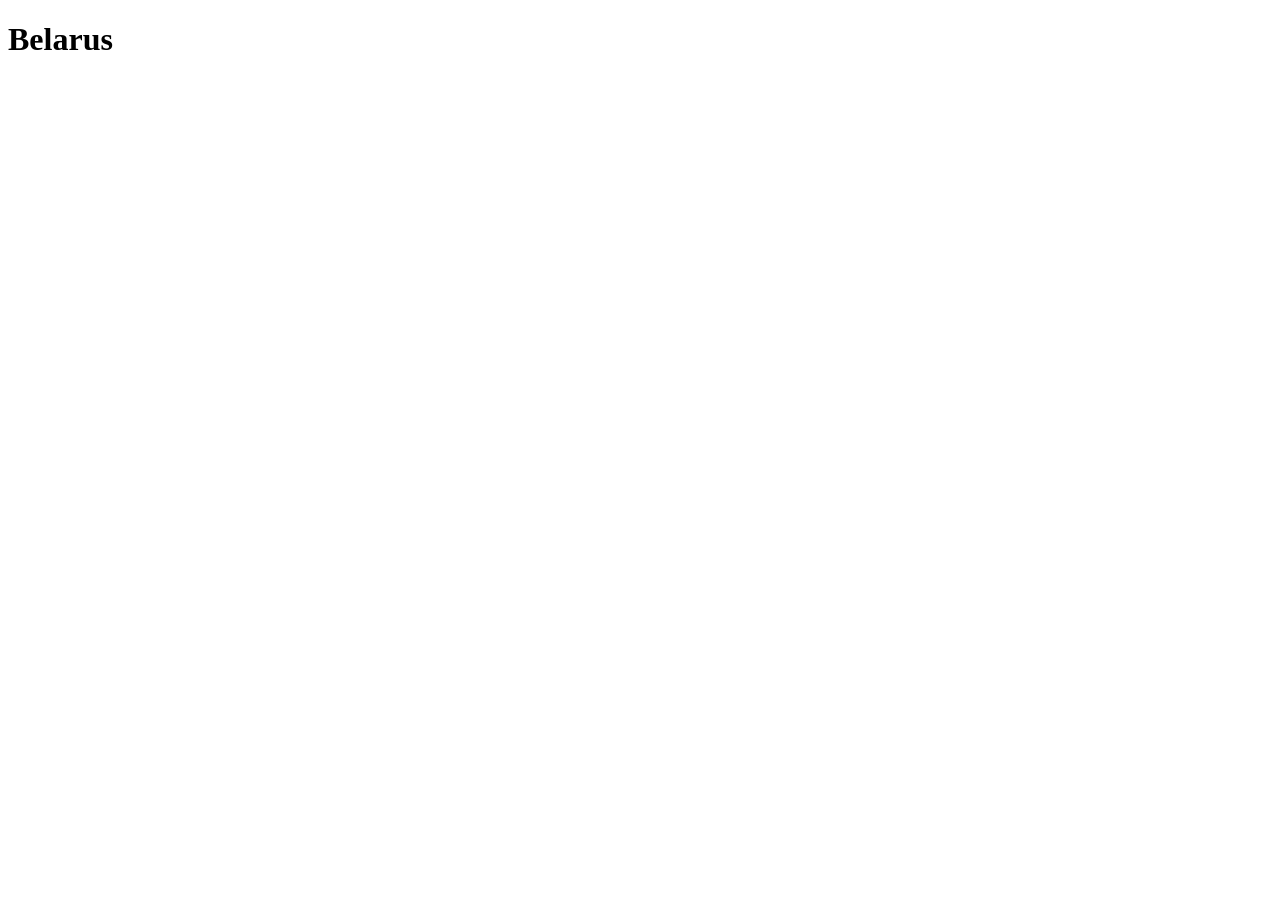
==== Be/index.html @ aecbde6b "first commit" ====
<!DOCTYPE html>
<html lang="en">
<head>
    <meta charset="UTF-8">
    <meta name="viewport" content="width=device-width, initial-scale=1.0">
    <title>Document</title>
</head>
<body>
    <h1>Belarus</h1>
</body>
</html>
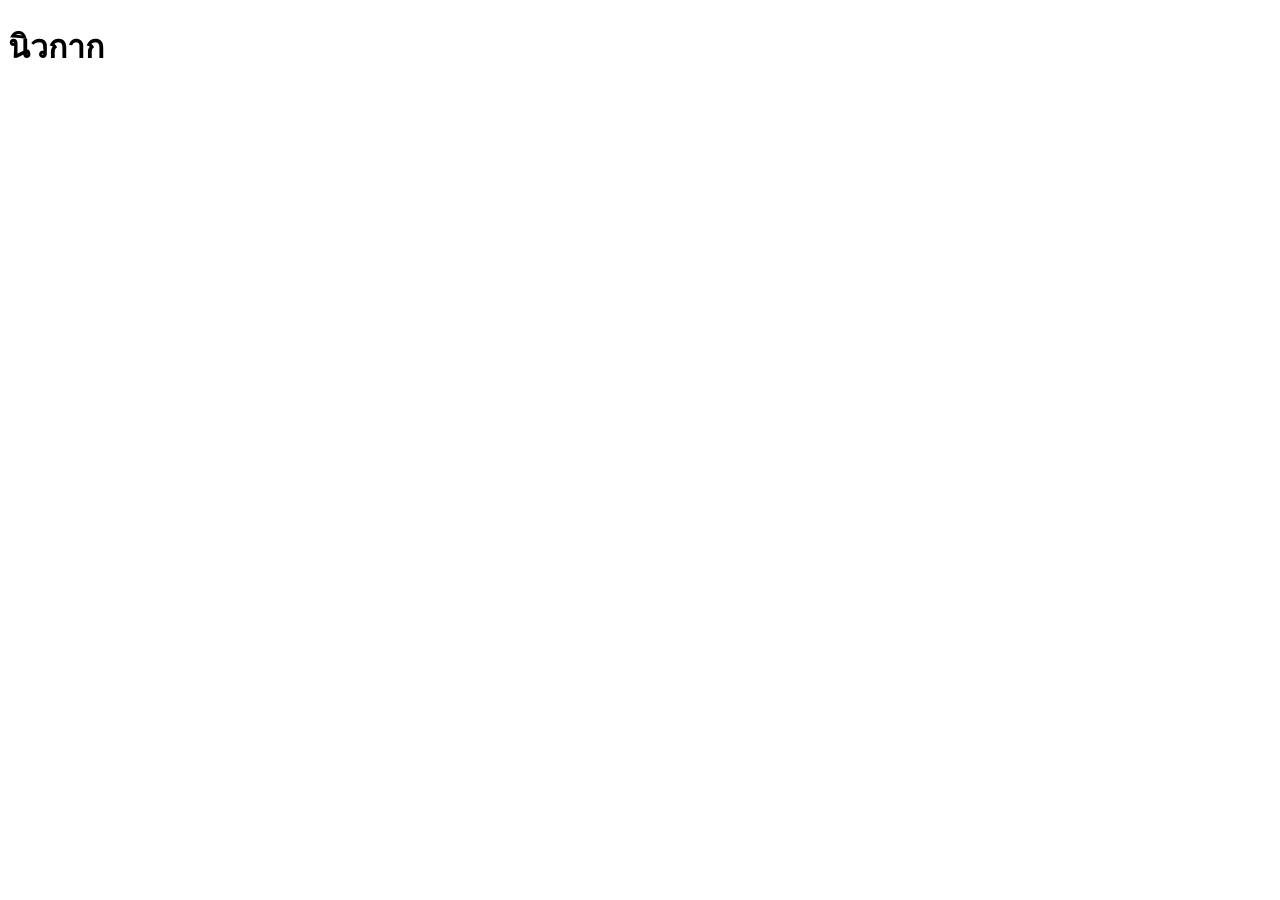
==== commit c0e6dcbe: "Chi" ====
--- a/Be/index.html
+++ b/Be/index.html
@@ -6,6 +6,6 @@
     <title>Document</title>
 </head>
 <body>
-    <h1>Belarus</h1>
+    <h1>นิวกาก</h1>
 </body>
 </html>
